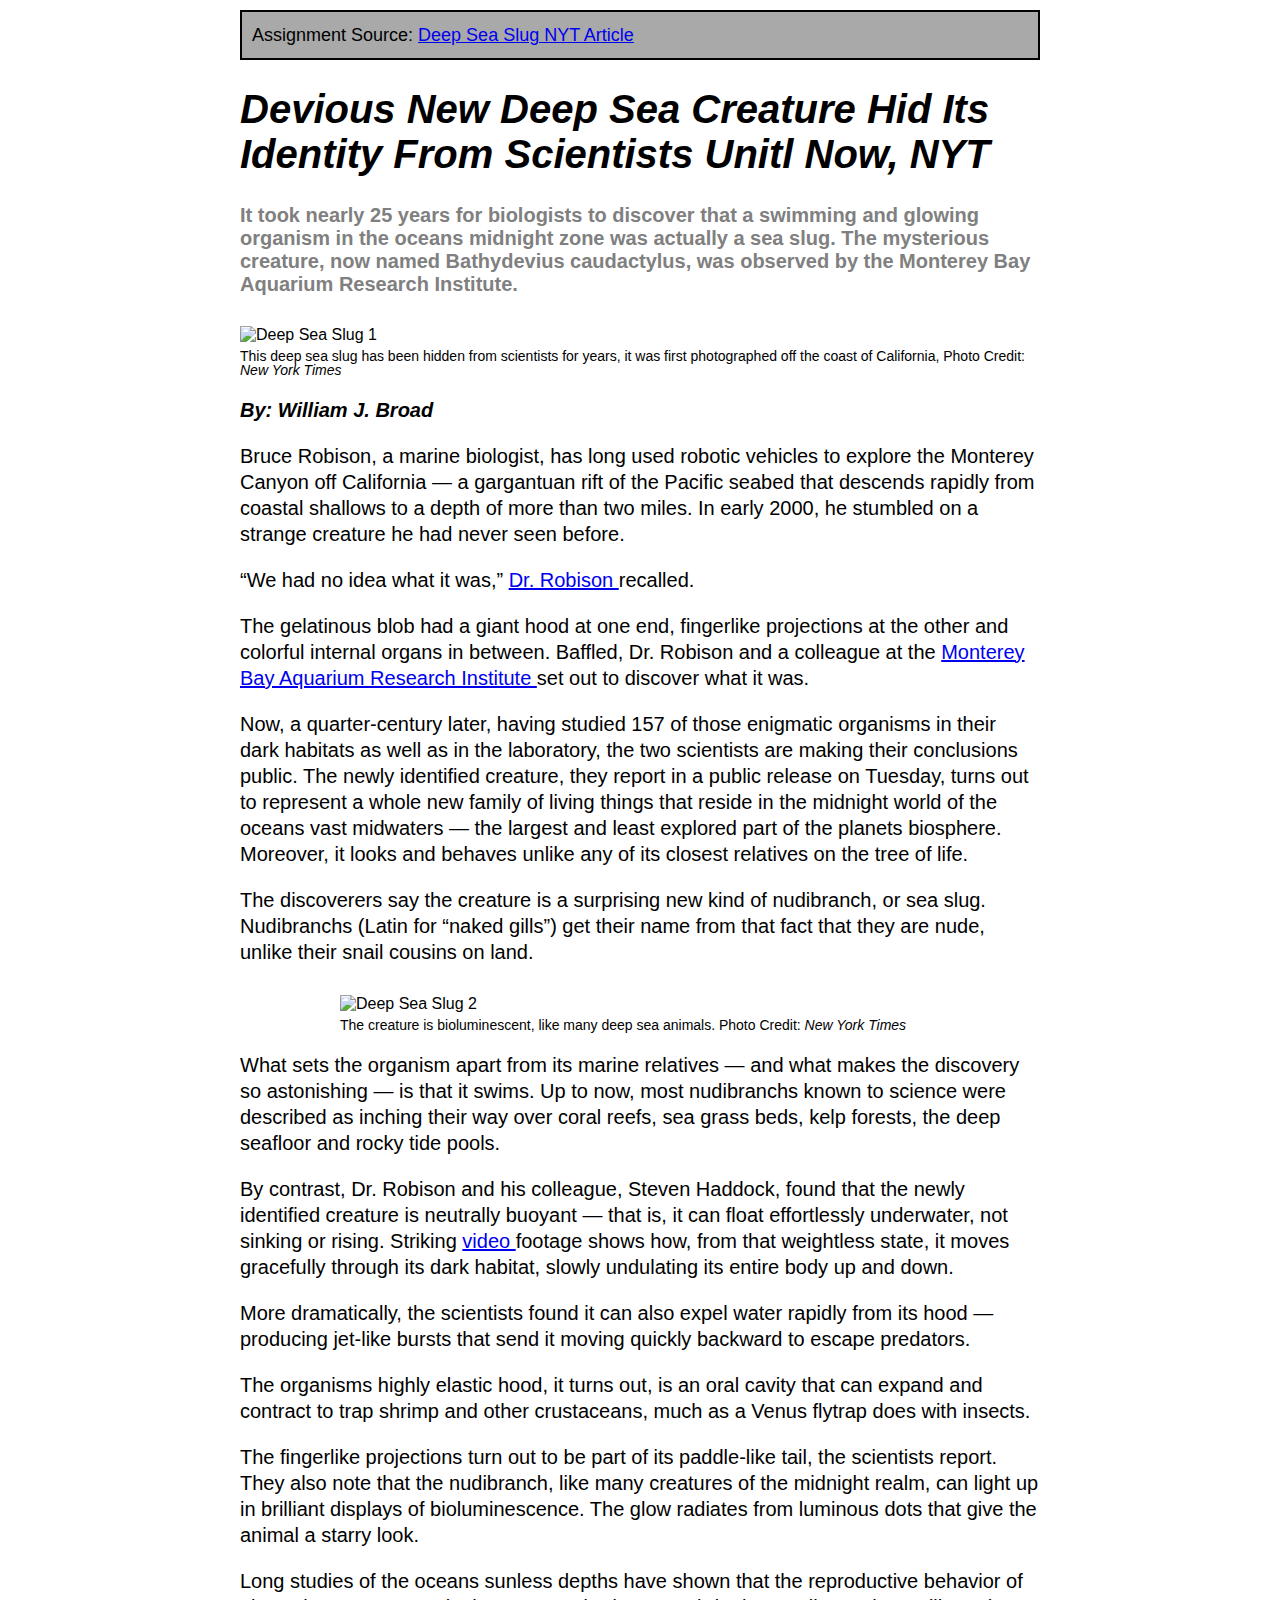
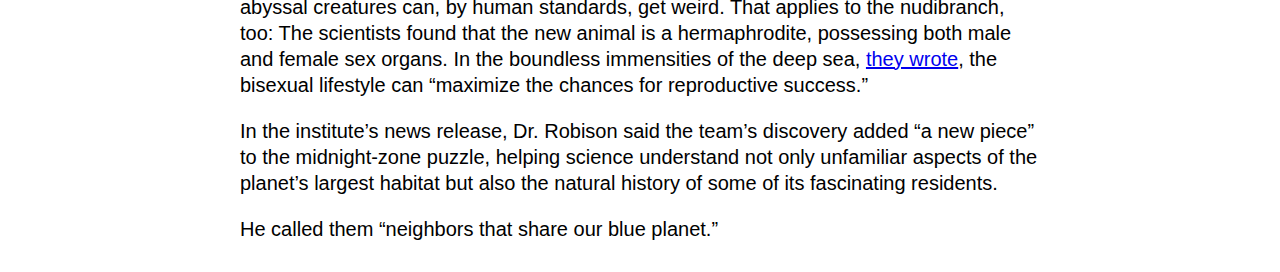
==== Assignment 8/web-1-files/index.html @ eedd1e3a "Add files via upload" ====
<!DOCTYPE html>
<html>

<head>
  <meta charset="utf-8">
  <meta name="viewport" content="width=device-width, initial-scale=1">
  <link rel="stylesheet" href="main.css">
  <title> NYT Discovered Deep Sea Slug </title>
</head>

<body>

  <p class="source-info"> Assignment Source: 
    <a href="https://www.nytimes.com/2024/11/12/science/sea-slug-nudibranch-deep-sea.html"> Deep Sea Slug NYT Article</a>

  </p>

  <h1>Devious New Deep Sea Creature Hid Its Identity From Scientists Unitl Now, NYT</h1>

  <h2> It took nearly 25 years for biologists to discover that a swimming and glowing organism in the oceans midnight zone was actually a sea slug.
    The mysterious creature, now named Bathydevius caudactylus, was observed by the Monterey Bay Aquarium Research Institute.
  </h2>

<img src="c:\Users\22cmc\OneDrive\Desktop\Assignment 8\12tb-deep-sea-slug-01-gflb-superJumbo.webp" alt="Deep Sea Slug 1"/>

  <p class="lead-caption">
    This deep sea slug has been hidden from scientists for years, it was first photographed off 
    the coast of California, Photo Credit: <i>New York Times</i>
  </p>
</b>

<p><b><i>By: William J. Broad</i></b></p>

<p>Bruce Robison, a marine biologist, has long used robotic vehicles to explore the Monterey Canyon off California — 
a gargantuan rift of the Pacific seabed that descends rapidly from coastal shallows to a depth of more than two miles.
In early 2000, he stumbled on a strange creature he had never seen before.</p>

<p> “We had no idea what it was,” 
  <a href="https://www.mbari.org/person/bruce-h-robison/"> Dr. Robison </a> recalled. </p>

<p> The gelatinous blob had a giant hood at one end, fingerlike projections at the other and colorful internal organs in between. 
  Baffled, Dr. Robison and a colleague at the <a href="https://www.mbari.org/"> Monterey Bay Aquarium Research Institute </a> set out to discover what it was. </p>

  <p> Now, a quarter-century later, having studied 157 of those enigmatic organisms in their dark habitats as well as in the laboratory, the two scientists are making their conclusions public. 
  The newly identified creature, they report in a public release on Tuesday, turns out to represent a whole new family of living things that reside in the midnight world of the oceans vast midwaters — the largest and least explored part of the planets biosphere. 
  Moreover, it looks and behaves unlike any of its closest relatives on the tree of life. </p>

<p>The discoverers say the creature is a surprising new kind of nudibranch, or sea slug. 
  Nudibranchs (Latin for “naked gills”) get their name from that fact that they are nude, unlike their snail cousins on land. </p>

<img class="other-image" src="c:\Users\22cmc\OneDrive\Desktop\Assignment 8\12tb-deep-sea-slug-02-gflb-jumbo.webp" alt="Deep Sea Slug 2"/>

<p class="other-caption">The creature is bioluminescent, like many deep sea animals. Photo Credit: <i>New York Times</i> </p>

<p>What sets the organism apart from its marine relatives — and what makes the discovery so astonishing — is that it swims. Up to now, most nudibranchs known to science were described as inching their way over coral reefs, sea grass beds, kelp forests, the deep seafloor and rocky tide pools.

</p>

<p>By contrast, Dr. Robison and his colleague, Steven Haddock, found that the newly identified creature is neutrally buoyant — that is, it can float effortlessly underwater, not sinking or rising. Striking <a href="https://www.youtube.com/watch?v=MszfZriuVVs"> video </a> footage shows how, from that weightless state, it moves gracefully through its dark habitat, slowly undulating its entire body up and down.

</p>

<p>More dramatically, the scientists found it can also expel water rapidly from its hood — producing jet-like bursts that send it moving quickly backward to escape predators.

</p>

<p>The organisms highly elastic hood, it turns out, is an oral cavity that can expand and contract to trap shrimp and other crustaceans, much as a Venus flytrap does with insects.

</p>

<p>The fingerlike projections turn out to be part of its paddle-like tail, the scientists report. They also note that the nudibranch, like many creatures of the midnight realm, can light up in brilliant displays of bioluminescence. The glow radiates from luminous dots that give the animal a starry look.

</p>

<p> Long studies of the oceans sunless depths have shown that the reproductive behavior of abyssal creatures can, by human standards, get weird. That applies to the nudibranch, too: The scientists found that the new animal is a hermaphrodite, possessing both male and female sex organs. In the boundless immensities of the deep sea, <a href="https://www.sciencedirect.com/science/article/pii/S0967063724001845?via%3Dihub">they wrote</a>, the bisexual lifestyle can “maximize the chances for reproductive success.”

</p>

<p> In the institute’s news release, Dr. Robison said the team’s discovery added “a new piece” to the midnight-zone puzzle, helping science understand not only unfamiliar aspects of the planet’s largest habitat but also the natural history of some of its fascinating residents.

</p>

<p>He called them “neighbors that share our blue planet.”

 </p>

</body>

</html>
---- Assignment 8/web-1-files/main.css ----
body {
  font-family: Arial, sans-serif;
  max-width: 800px;
  margin: 0px auto;
  padding: 10px;
}

.source-info {
  background-color: darkgray;
  font-size: 18px;
  margin: 0px 0px 15px 0px;
  border: black solid 2px;
  padding: 10px;
}

.container {
  max-width: 800px;
  margin: 20px auto;
  padding: 20px;
  background-color: lightgrey;
  border: 1px solid #e0e0e0;
  box-shadow: 0px 4px 8px rgba(0, 0, 0, 0.1);
}

img {
  width: 100%;
}

.lead-caption {
  font-size: 14px;
  margin: 5px 0px;
  line-height: 14px;
  
}

h1 {
  font-style: italic;
  font-size: 40px;
}

h2 {
  color: gray; 
  font-size: 20px;
  margin-bottom: 30px;
}

p {
  font-size: 20px;
  line-height: 26px;
}

.other-image {
  max-width: 600px;
  display: block;
  margin: 30px auto 5px auto;
}

.other-caption {
  font-size: 14px;
  line-height: 14px;
  max-width: 600px;
  margin: 5px auto;
}
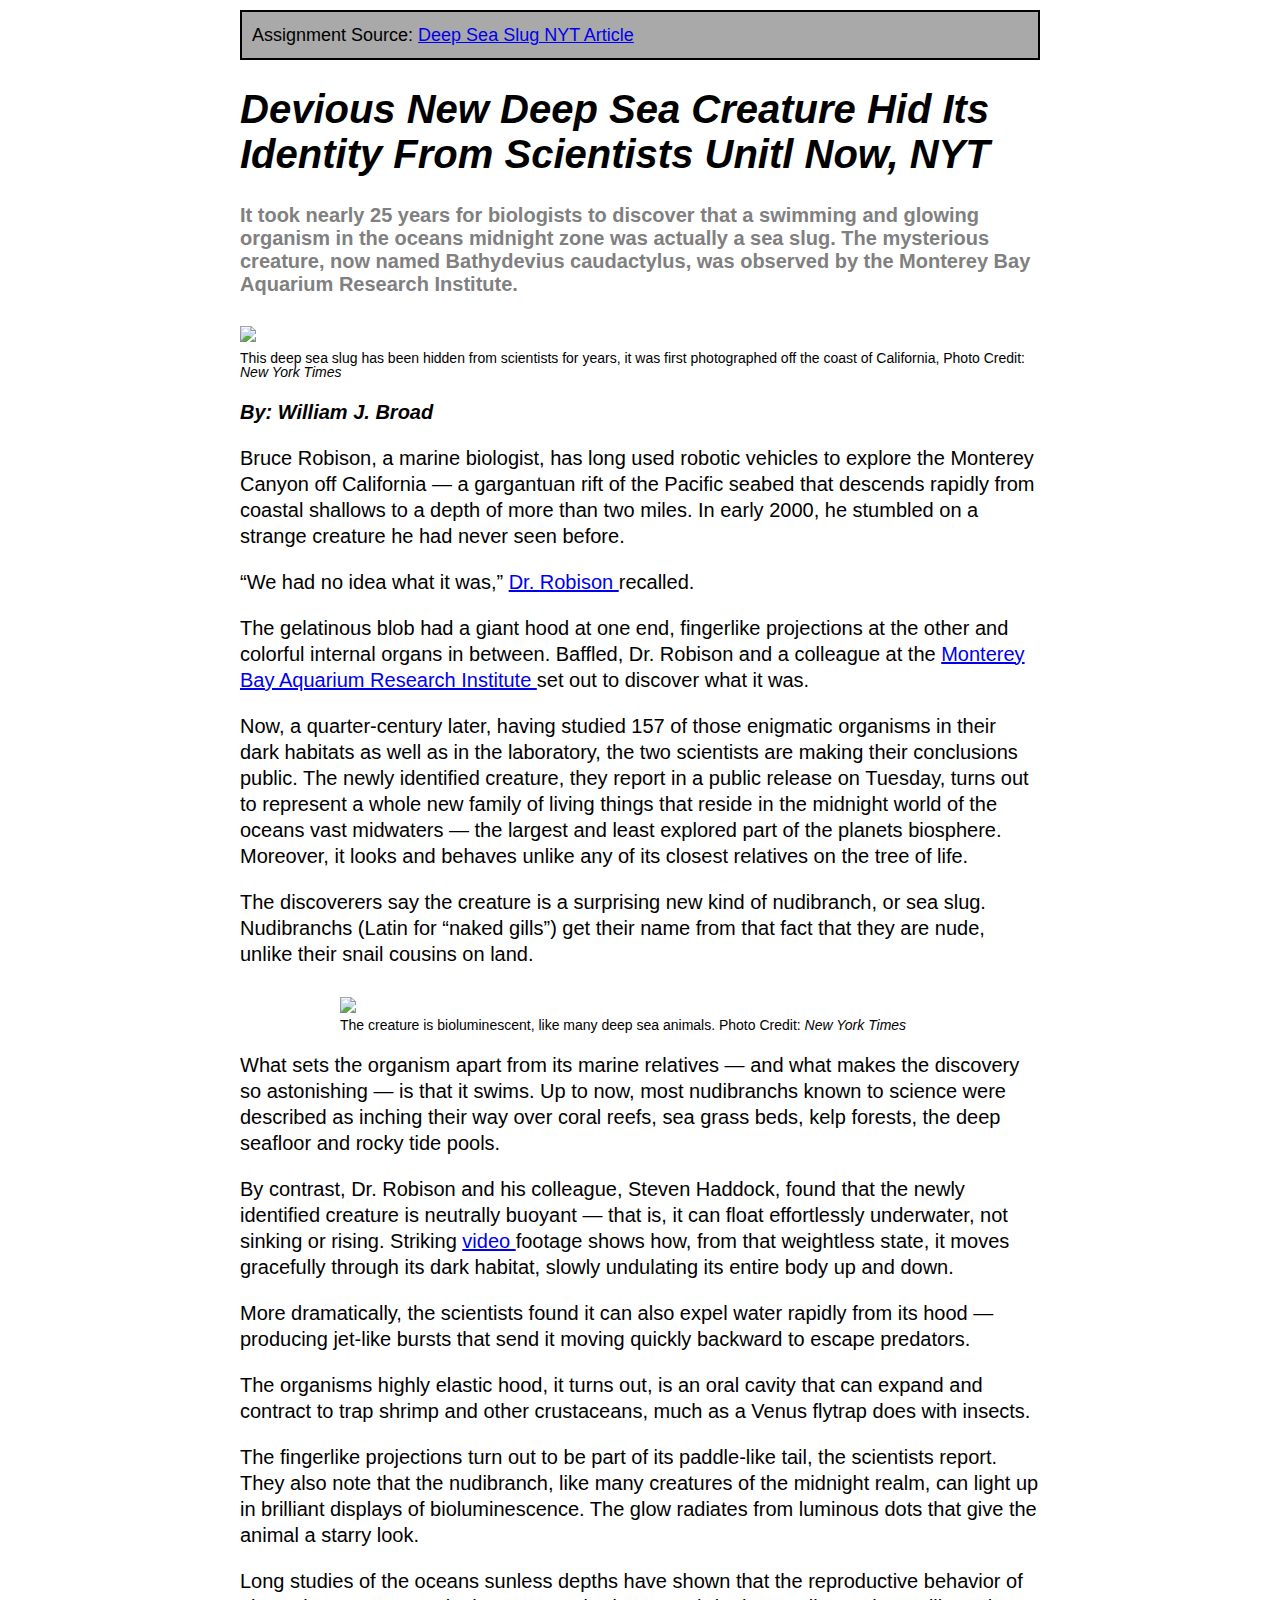
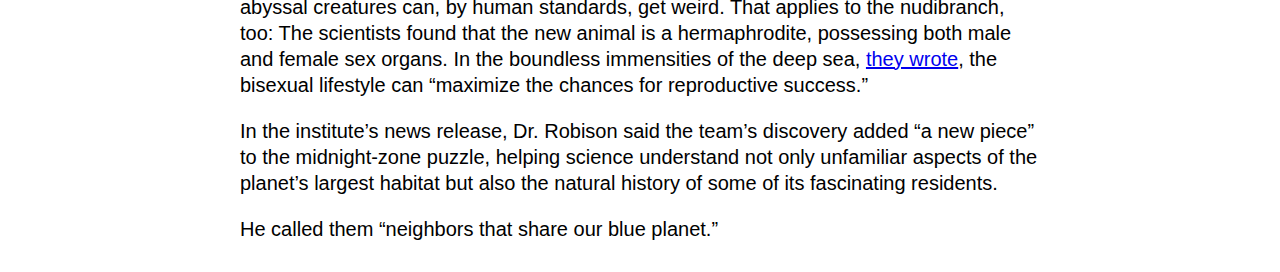
==== commit 7edaded5: "Update index.html" ====
--- a/Assignment 8/web-1-files/index.html
+++ b/Assignment 8/web-1-files/index.html
@@ -21,7 +21,7 @@
     The mysterious creature, now named Bathydevius caudactylus, was observed by the Monterey Bay Aquarium Research Institute.
   </h2>
 
-<img src="c:\Users\22cmc\OneDrive\Desktop\Assignment 8\12tb-deep-sea-slug-01-gflb-superJumbo.webp" alt="Deep Sea Slug 1"/>
+<img src="https://static01.nyt.com/images/2024/11/12/multimedia/12tb-deep-sea-slug-01-gflb/12tb-deep-sea-slug-01-gflb-superJumbo.jpg?quality=75&auto=webp"/>
 
   <p class="lead-caption">
     This deep sea slug has been hidden from scientists for years, it was first photographed off 
@@ -48,7 +48,7 @@
 <p>The discoverers say the creature is a surprising new kind of nudibranch, or sea slug. 
   Nudibranchs (Latin for “naked gills”) get their name from that fact that they are nude, unlike their snail cousins on land. </p>
 
-<img class="other-image" src="c:\Users\22cmc\OneDrive\Desktop\Assignment 8\12tb-deep-sea-slug-02-gflb-jumbo.webp" alt="Deep Sea Slug 2"/>
+<img class="other-image" src="https://static01.nyt.com/images/2024/11/12/multimedia/12tb-deep-sea-slug-02-gflb/12tb-deep-sea-slug-02-gflb-jumbo.jpg?quality=75&auto=webp"/>
 
 <p class="other-caption">The creature is bioluminescent, like many deep sea animals. Photo Credit: <i>New York Times</i> </p>
 
